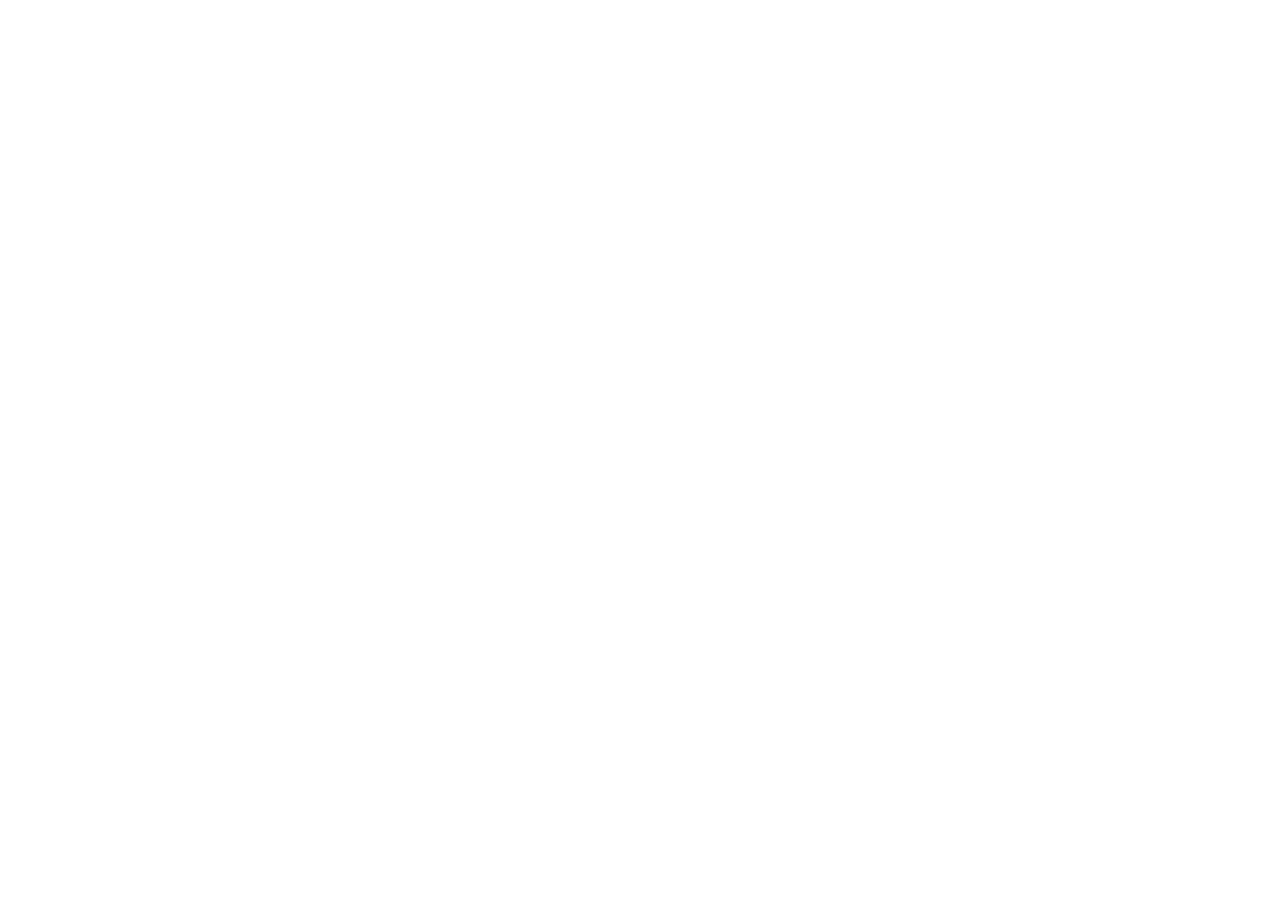
==== teste.html @ a83e0370 "testndo escopos de variaveis" ====
<!DOCTYPE html>
<html lang="en">
<head>
	<meta charset="UTF-8">
	<title>Document</title>
</head>
<body>
	<script>
		a = 40;
		function teste(){
			var a = 100;
			console.log(a);
		}

		// teste();

		console.log(a);

	</script>
</body>
</html>
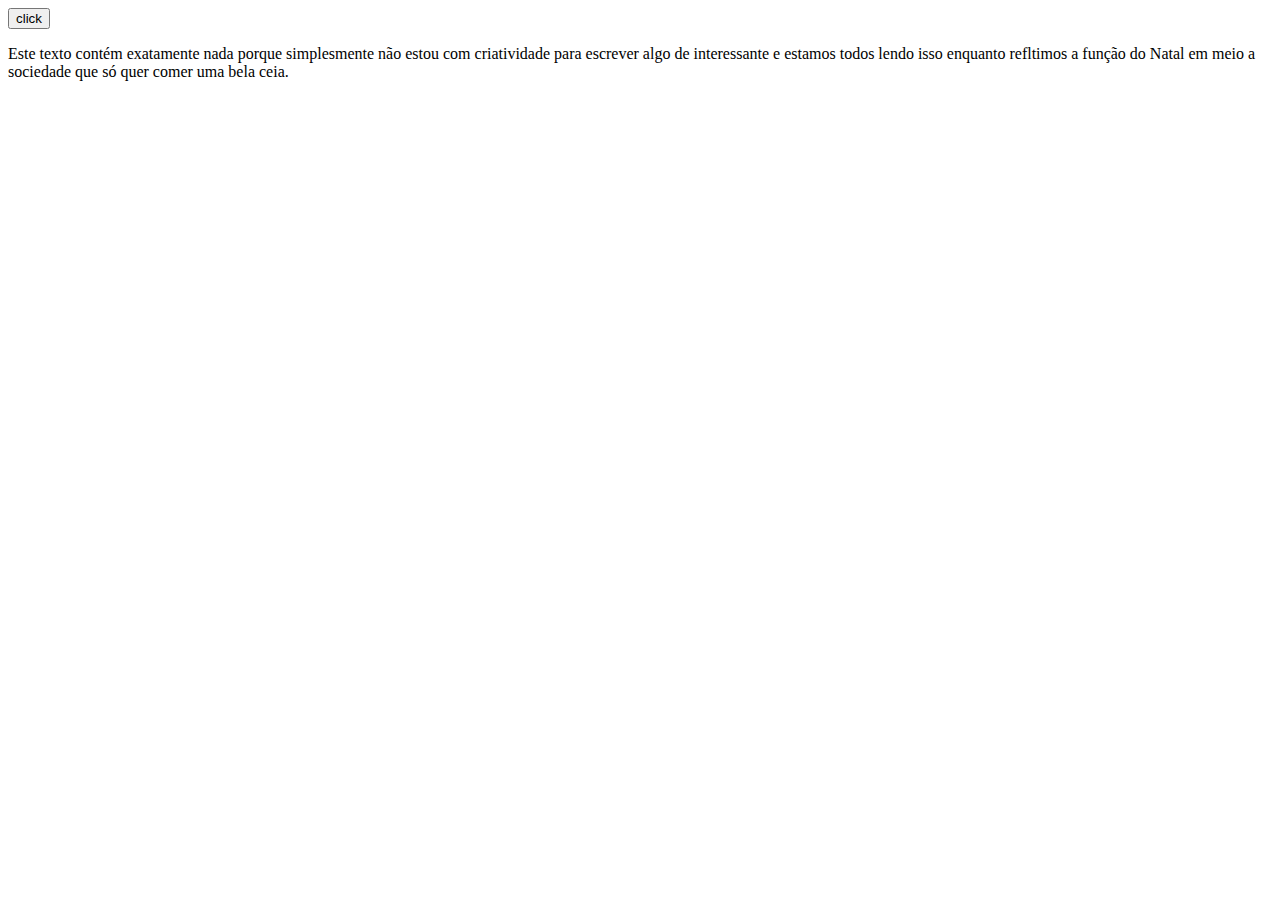
==== commit e775b9cb: "Testando eventos jQuery" ====
--- a/teste.html
+++ b/teste.html
@@ -3,19 +3,49 @@
 <head>
 	<meta charset="UTF-8">
 	<title>Document</title>
+	<script
+  src="https://code.jquery.com/jquery-1.12.4.min.js"
+  integrity="sha256-ZosEbRLbNQzLpnKIkEdrPv7lOy9C27hHQ+Xp8a4MxAQ="
+  crossorigin="anonymous"></script>
 </head>
 <body>
+
+	<style>
+		
+	</style>
+
 	<script>
-		a = 40;
-		function teste(){
-			var a = 100;
-			console.log(a);
-		}
+		
+		$(function() {
 
-		// teste();
+			$("button").on("click", function() {
+				alert("bug");
+			});
 
-		console.log(a);
+			$("#nada").on("mouseenter", function () {
+				alert("hauha");
+			});
 
+
+			$(".c").on("mouseleave", function () {
+				alert("Wow");
+			});
+
+			$(document).keypress (function (e) {
+				alert(e.which);
+			});
+
+
+
+
+		});
+		
 	</script>
+
+
+	<button>click</button>
+	<p>Este texto <span class="c">contém</span> exatamente <span id="nada">nada</span> porque simplesmente não estou com <span id="creativity">criatividade</span> para escrever algo de interessante e estamos todos lendo isso enquanto refltimos a função do Natal em meio a sociedade que só quer comer uma bela ceia.</p>
+
+
 </body>
 </html>